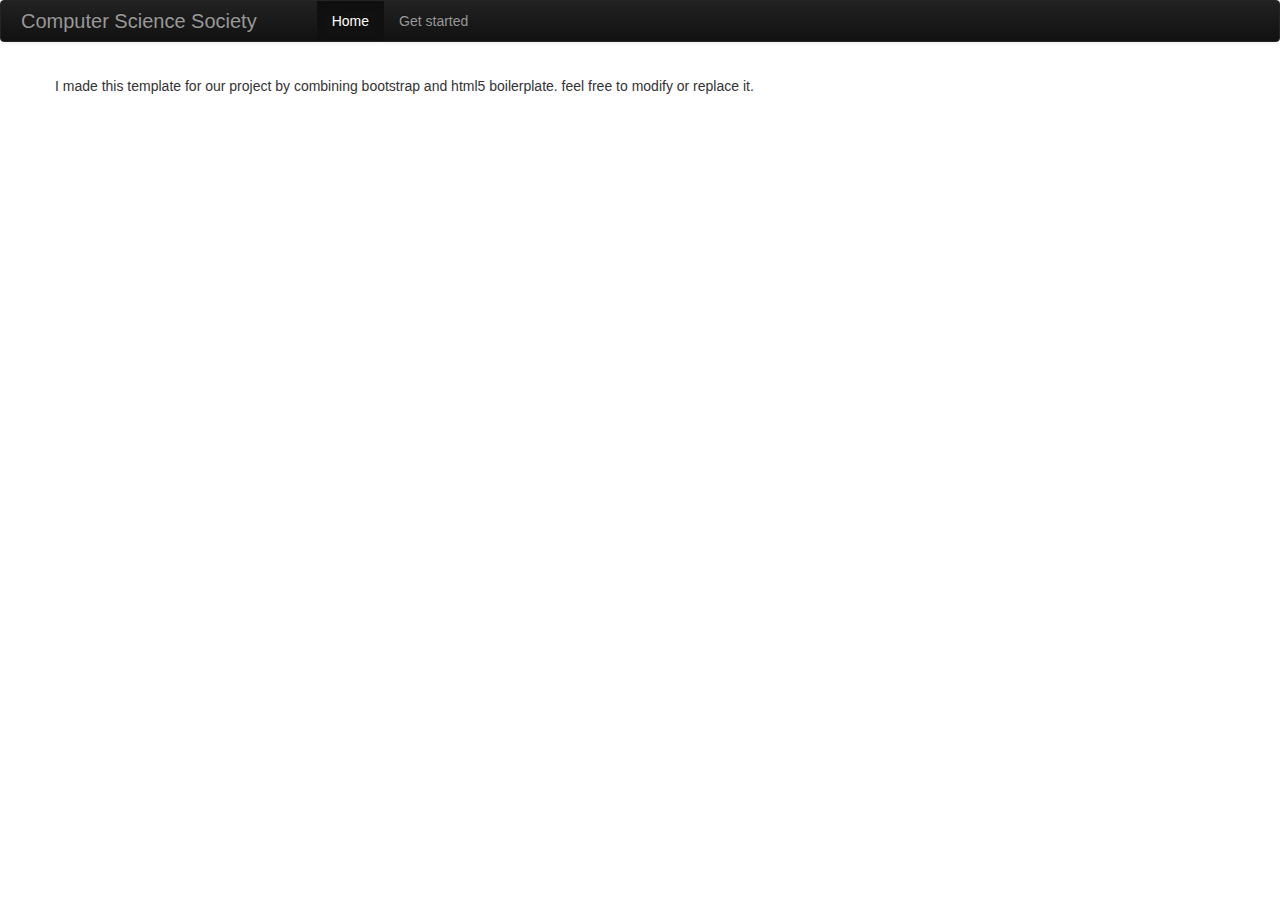
==== index.html @ edb0502d "Initial commit" ====
<!DOCTYPE html>
<!--[if lt IE 7]>      <html class="no-js lt-ie9 lt-ie8 lt-ie7"> <![endif]-->
<!--[if IE 7]>         <html class="no-js lt-ie9 lt-ie8"> <![endif]-->
<!--[if IE 8]>         <html class="no-js lt-ie9"> <![endif]-->
<!--[if gt IE 8]><!--> <html class="no-js"> <!--<![endif]-->
    <head>
        <meta charset="utf-8">
        <meta http-equiv="X-UA-Compatible" content="IE=edge,chrome=1">
        <title>Computer Science Society</title>
        <meta name="description" content="">
        <meta name="viewport" content="width=device-width">

		<!-- Le styles -->
		<link href="css/bootstrap/bootstrap.css" rel="stylesheet">
		<link href="css/bootstrap/bootstrap-responsive.css" rel="stylesheet">
		<link href="css/bootstrap/docs.css" rel="stylesheet">
		<link href="js/bootstrap/google-code-prettify/prettify.css" rel="stylesheet">

		<!-- Le HTML5 shim, for IE6-8 support of HTML5 elements -->
		<!--[if lt IE 9]>
		  <script src="assets/js/html5shiv.js"></script>
		<![endif]-->
    
        <!-- Place favicon.ico and apple-touch-icon.png in the root directory -->
		<link rel="apple-touch-icon-precomposed" sizes="144x144" href="ico/bootstrap/apple-touch-icon-144-precomposed.png">
		<link rel="apple-touch-icon-precomposed" sizes="114x114" href="ico/bootstrap/apple-touch-icon-114-precomposed.png">
		  <link rel="apple-touch-icon-precomposed" sizes="72x72" href="ico/bootstrap/apple-touch-icon-72-precomposed.png">
						<link rel="apple-touch-icon-precomposed" href="ico/bootstrap/apple-touch-icon-57-precomposed.png">
									   <link rel="shortcut icon" href="ico/bootstrap/favicon.png">

        <link rel="stylesheet" href="css/normalize.css">
        <link rel="stylesheet" href="css/main.css">
        <script src="js/vendor/modernizr-2.6.2.min.js"></script>
    </head>
    <body>
        <!--[if lt IE 7]>
            <p class="chromeframe">You are using an <strong>outdated</strong> browser. Please <a href="http://browsehappy.com/">upgrade your browser</a> or <a href="http://www.google.com/chromeframe/?redirect=true">activate Google Chrome Frame</a> to improve your experience.</p>
        <![endif]-->

        <!-- Add your site or application content here -->
        
        <!-- Navbar-->
		<div class="navbar navbar-inverse">
		  <div class="navbar-inner">
			<div class="container">
			  <button type="button" class="btn btn-navbar" data-toggle="collapse" data-target=".nav-collapse">
				<span class="icon-bar"></span>
				<span class="icon-bar"></span>
				<span class="icon-bar"></span>
			  </button>
			  <a class="brand" href="index.html">Computer Science Society</a>
			  <div class="nav-collapse collapse">
				<ul class="nav">
				  <li class="active">
					<a href="./index.html">Home</a>
				  </li>
				  <li class="">
					<a href="./getting-started.html">Get started</a>
				  </li>
				</ul>
			  </div>
			</div>
		  </div>
		</div>

		<!-- content -->
		<div class="container">
			<p>I made this template for our project by combining bootstrap and html5 boilerplate. feel free to modify or replace it.</p>
		</div>

        <!--script src="//ajax.googleapis.com/ajax/libs/jquery/1.9.1/jquery.min.js"></script>
        <script>window.jQuery || document.write('<script src="js/vendor/jquery-1.9.1.min.js"><\/script>')</script>
        <script src="js/plugins.js"></script>
        <script src="js/main.js"></script-->
    </body>
</html>
---- css/main.css ----
/*
 * HTML5 Boilerplate
 *
 * What follows is the result of much research on cross-browser styling.
 * Credit left inline and big thanks to Nicolas Gallagher, Jonathan Neal,
 * Kroc Camen, and the H5BP dev community and team.
 */

/* ==========================================================================
   Base styles: opinionated defaults
   ========================================================================== */

/*REPLACED BY BOOTSTRAP CSS -ALEX*/
/*
html,
button,
input,
select,
textarea {
    color: #222;
}

body {
    font-size: 1em;
    line-height: 1.4;
}
*/

/*
 * Remove text-shadow in selection highlight: h5bp.com/i
 * These selection rule sets have to be separate.
 * Customize the background color to match your design.
 */

::-moz-selection {
    background: #b3d4fc;
    text-shadow: none;
}

::selection {
    background: #b3d4fc;
    text-shadow: none;
}

/*
 * A better looking default horizontal rule
 */

hr {
    display: block;
    height: 1px;
    border: 0;
    border-top: 1px solid #ccc;
    margin: 1em 0;
    padding: 0;
}

/*
 * Remove the gap between images and the bottom of their containers: h5bp.com/i/440
 */

img {
    vertical-align: middle;
}

/*
 * Remove default fieldset styles.
 */

fieldset {
    border: 0;
    margin: 0;
    padding: 0;
}

/*
 * Allow only vertical resizing of textareas.
 */

textarea {
    resize: vertical;
}

/* ==========================================================================
   Chrome Frame prompt
   ========================================================================== */

.chromeframe {
    margin: 0.2em 0;
    background: #ccc;
    color: #000;
    padding: 0.2em 0;
}

/* ==========================================================================
   Author's custom styles
   ========================================================================== */

















/* ==========================================================================
   Helper classes
   ========================================================================== */

/*
 * Image replacement
 */

.ir {
    background-color: transparent;
    border: 0;
    overflow: hidden;
    /* IE 6/7 fallback */
    *text-indent: -9999px;
}

.ir:before {
    content: "";
    display: block;
    width: 0;
    height: 150%;
}

/*
 * Hide from both screenreaders and browsers: h5bp.com/u
 */

.hidden {
    display: none !important;
    visibility: hidden;
}

/*
 * Hide only visually, but have it available for screenreaders: h5bp.com/v
 */

.visuallyhidden {
    border: 0;
    clip: rect(0 0 0 0);
    height: 1px;
    margin: -1px;
    overflow: hidden;
    padding: 0;
    position: absolute;
    width: 1px;
}

/*
 * Extends the .visuallyhidden class to allow the element to be focusable
 * when navigated to via the keyboard: h5bp.com/p
 */

.visuallyhidden.focusable:active,
.visuallyhidden.focusable:focus {
    clip: auto;
    height: auto;
    margin: 0;
    overflow: visible;
    position: static;
    width: auto;
}

/*
 * Hide visually and from screenreaders, but maintain layout
 */

.invisible {
    visibility: hidden;
}

/*
 * Clearfix: contain floats
 *
 * For modern browsers
 * 1. The space content is one way to avoid an Opera bug when the
 *    `contenteditable` attribute is included anywhere else in the document.
 *    Otherwise it causes space to appear at the top and bottom of elements
 *    that receive the `clearfix` class.
 * 2. The use of `table` rather than `block` is only necessary if using
 *    `:before` to contain the top-margins of child elements.
 */

.clearfix:before,
.clearfix:after {
    content: " "; /* 1 */
    display: table; /* 2 */
}

.clearfix:after {
    clear: both;
}

/*
 * For IE 6/7 only
 * Include this rule to trigger hasLayout and contain floats.
 */

.clearfix {
    *zoom: 1;
}

/* ==========================================================================
   EXAMPLE Media Queries for Responsive Design.
   These examples override the primary ('mobile first') styles.
   Modify as content requires.
   ========================================================================== */

@media only screen and (min-width: 35em) {
    /* Style adjustments for viewports that meet the condition */
}

@media print,
       (-o-min-device-pixel-ratio: 5/4),
       (-webkit-min-device-pixel-ratio: 1.25),
       (min-resolution: 120dpi) {
    /* Style adjustments for high resolution devices */
}

/* ==========================================================================
   Print styles.
   Inlined to avoid required HTTP connection: h5bp.com/r
   ========================================================================== */

@media print {
    * {
        background: transparent !important;
        color: #000 !important; /* Black prints faster: h5bp.com/s */
        box-shadow: none !important;
        text-shadow: none !important;
    }

    a,
    a:visited {
        text-decoration: underline;
    }

    a[href]:after {
        content: " (" attr(href) ")";
    }

    abbr[title]:after {
        content: " (" attr(title) ")";
    }

    /*
     * Don't show links for images, or javascript/internal links
     */

    .ir a:after,
    a[href^="javascript:"]:after,
    a[href^="#"]:after {
        content: "";
    }

    pre,
    blockquote {
        border: 1px solid #999;
        page-break-inside: avoid;
    }

    thead {
        display: table-header-group; /* h5bp.com/t */
    }

    tr,
    img {
        page-break-inside: avoid;
    }

    img {
        max-width: 100% !important;
    }

    @page {
        margin: 0.5cm;
    }

    p,
    h2,
    h3 {
        orphans: 3;
        widows: 3;
    }

    h2,
    h3 {
        page-break-after: avoid;
    }
}
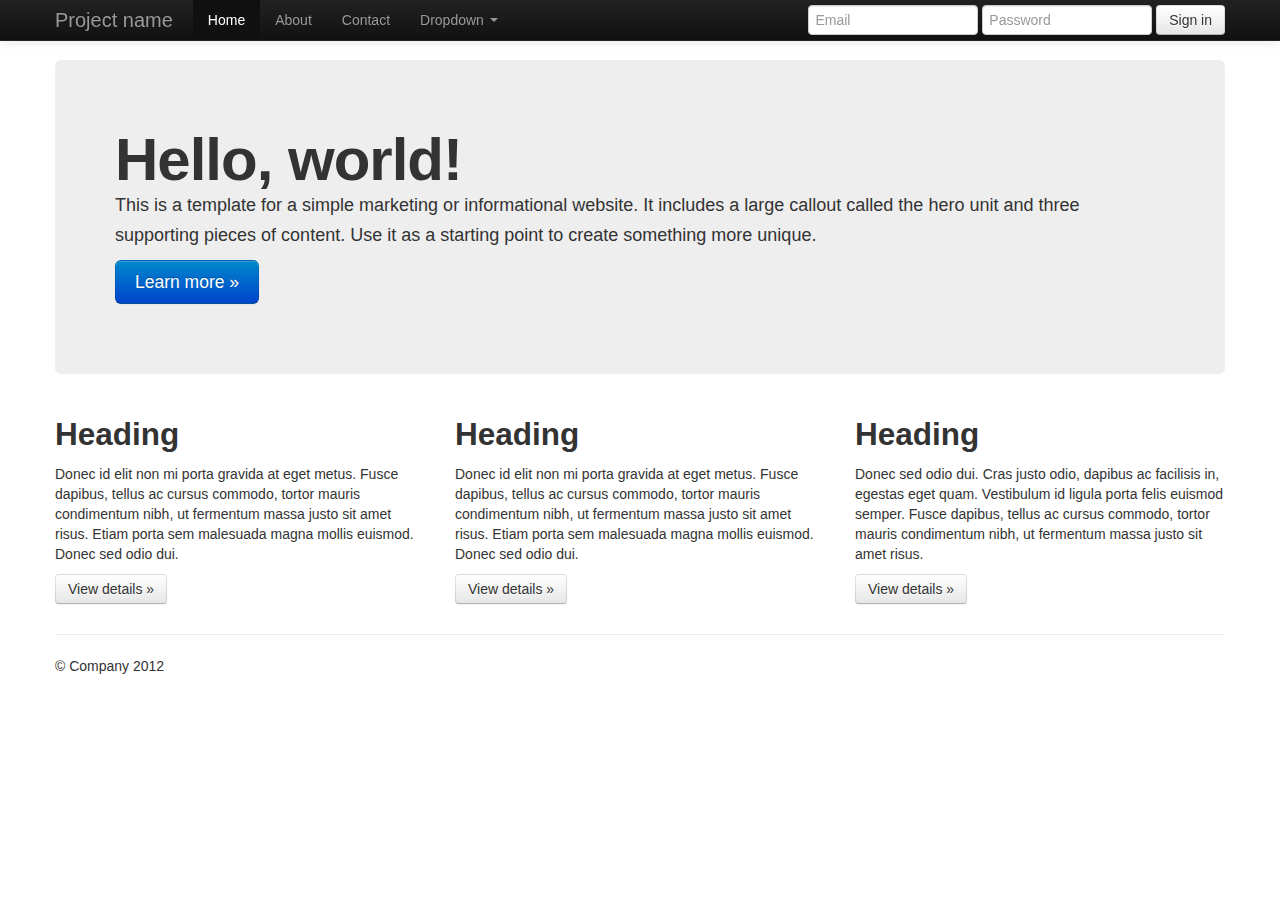
==== commit a7ea5229: "replace template" ====
--- a/index.html
+++ b/index.html
@@ -6,71 +6,108 @@
     <head>
         <meta charset="utf-8">
         <meta http-equiv="X-UA-Compatible" content="IE=edge,chrome=1">
-        <title>Computer Science Society</title>
+        <title></title>
         <meta name="description" content="">
         <meta name="viewport" content="width=device-width">
 
-		<!-- Le styles -->
-		<link href="css/bootstrap/bootstrap.css" rel="stylesheet">
-		<link href="css/bootstrap/bootstrap-responsive.css" rel="stylesheet">
-		<link href="css/bootstrap/docs.css" rel="stylesheet">
-		<link href="js/bootstrap/google-code-prettify/prettify.css" rel="stylesheet">
+        <link rel="stylesheet" href="css/bootstrap.min.css">
+        <style>
+            body {
+                padding-top: 60px;
+                padding-bottom: 40px;
+            }
+        </style>
+        <link rel="stylesheet" href="css/bootstrap-responsive.min.css">
+        <link rel="stylesheet" href="css/main.css">
 
-		<!-- Le HTML5 shim, for IE6-8 support of HTML5 elements -->
-		<!--[if lt IE 9]>
-		  <script src="assets/js/html5shiv.js"></script>
-		<![endif]-->
-    
-        <!-- Place favicon.ico and apple-touch-icon.png in the root directory -->
-		<link rel="apple-touch-icon-precomposed" sizes="144x144" href="ico/bootstrap/apple-touch-icon-144-precomposed.png">
-		<link rel="apple-touch-icon-precomposed" sizes="114x114" href="ico/bootstrap/apple-touch-icon-114-precomposed.png">
-		  <link rel="apple-touch-icon-precomposed" sizes="72x72" href="ico/bootstrap/apple-touch-icon-72-precomposed.png">
-						<link rel="apple-touch-icon-precomposed" href="ico/bootstrap/apple-touch-icon-57-precomposed.png">
-									   <link rel="shortcut icon" href="ico/bootstrap/favicon.png">
-
-        <link rel="stylesheet" href="css/normalize.css">
-        <link rel="stylesheet" href="css/main.css">
-        <script src="js/vendor/modernizr-2.6.2.min.js"></script>
+        <script src="js/vendor/modernizr-2.6.2-respond-1.1.0.min.js"></script>
     </head>
     <body>
         <!--[if lt IE 7]>
             <p class="chromeframe">You are using an <strong>outdated</strong> browser. Please <a href="http://browsehappy.com/">upgrade your browser</a> or <a href="http://www.google.com/chromeframe/?redirect=true">activate Google Chrome Frame</a> to improve your experience.</p>
         <![endif]-->
 
-        <!-- Add your site or application content here -->
-        
-        <!-- Navbar-->
-		<div class="navbar navbar-inverse">
-		  <div class="navbar-inner">
-			<div class="container">
-			  <button type="button" class="btn btn-navbar" data-toggle="collapse" data-target=".nav-collapse">
-				<span class="icon-bar"></span>
-				<span class="icon-bar"></span>
-				<span class="icon-bar"></span>
-			  </button>
-			  <a class="brand" href="index.html">Computer Science Society</a>
-			  <div class="nav-collapse collapse">
-				<ul class="nav">
-				  <li class="active">
-					<a href="./index.html">Home</a>
-				  </li>
-				  <li class="">
-					<a href="./getting-started.html">Get started</a>
-				  </li>
-				</ul>
-			  </div>
-			</div>
-		  </div>
-		</div>
+        <!-- This code is taken from http://twitter.github.com/bootstrap/examples/hero.html -->
 
-		<!-- content -->
-		<div class="container">
-			<p>I made this template for our project by combining bootstrap and html5 boilerplate. feel free to modify or replace it.</p>
-		</div>
+        <div class="navbar navbar-inverse navbar-fixed-top">
+            <div class="navbar-inner">
+                <div class="container">
+                    <a class="btn btn-navbar" data-toggle="collapse" data-target=".nav-collapse">
+                        <span class="icon-bar"></span>
+                        <span class="icon-bar"></span>
+                        <span class="icon-bar"></span>
+                    </a>
+                    <a class="brand" href="#">Project name</a>
+                    <div class="nav-collapse collapse">
+                        <ul class="nav">
+                            <li class="active"><a href="#">Home</a></li>
+                            <li><a href="#about">About</a></li>
+                            <li><a href="#contact">Contact</a></li>
+                            <li class="dropdown">
+                                <a href="#" class="dropdown-toggle" data-toggle="dropdown">Dropdown <b class="caret"></b></a>
+                                <ul class="dropdown-menu">
+                                    <li><a href="#">Action</a></li>
+                                    <li><a href="#">Another action</a></li>
+                                    <li><a href="#">Something else here</a></li>
+                                    <li class="divider"></li>
+                                    <li class="nav-header">Nav header</li>
+                                    <li><a href="#">Separated link</a></li>
+                                    <li><a href="#">One more separated link</a></li>
+                                </ul>
+                            </li>
+                        </ul>
+                        <form class="navbar-form pull-right">
+                            <input class="span2" type="text" placeholder="Email">
+                            <input class="span2" type="password" placeholder="Password">
+                            <button type="submit" class="btn">Sign in</button>
+                        </form>
+                    </div><!--/.nav-collapse -->
+                </div>
+            </div>
+        </div>
 
-        <!--script src="//ajax.googleapis.com/ajax/libs/jquery/1.9.1/jquery.min.js"></script>
+        <div class="container">
+
+            <!-- Main hero unit for a primary marketing message or call to action -->
+            <div class="hero-unit">
+                <h1>Hello, world!</h1>
+                <p>This is a template for a simple marketing or informational website. It includes a large callout called the hero unit and three supporting pieces of content. Use it as a starting point to create something more unique.</p>
+                <p><a class="btn btn-primary btn-large">Learn more &raquo;</a></p>
+            </div>
+
+            <!-- Example row of columns -->
+            <div class="row">
+                <div class="span4">
+                    <h2>Heading</h2>
+                    <p>Donec id elit non mi porta gravida at eget metus. Fusce dapibus, tellus ac cursus commodo, tortor mauris condimentum nibh, ut fermentum massa justo sit amet risus. Etiam porta sem malesuada magna mollis euismod. Donec sed odio dui. </p>
+                    <p><a class="btn" href="#">View details &raquo;</a></p>
+                </div>
+                <div class="span4">
+                    <h2>Heading</h2>
+                    <p>Donec id elit non mi porta gravida at eget metus. Fusce dapibus, tellus ac cursus commodo, tortor mauris condimentum nibh, ut fermentum massa justo sit amet risus. Etiam porta sem malesuada magna mollis euismod. Donec sed odio dui. </p>
+                    <p><a class="btn" href="#">View details &raquo;</a></p>
+               </div>
+                <div class="span4">
+                    <h2>Heading</h2>
+                    <p>Donec sed odio dui. Cras justo odio, dapibus ac facilisis in, egestas eget quam. Vestibulum id ligula porta felis euismod semper. Fusce dapibus, tellus ac cursus commodo, tortor mauris condimentum nibh, ut fermentum massa justo sit amet risus.</p>
+                    <p><a class="btn" href="#">View details &raquo;</a></p>
+                </div>
+            </div>
+
+            <hr>
+
+            <footer>
+                <p>&copy; Company 2012</p>
+            </footer>
+
+        </div> <!-- /container -->
+
+        <script src="//ajax.googleapis.com/ajax/libs/jquery/1.9.1/jquery.min.js"></script>
         <script>window.jQuery || document.write('<script src="js/vendor/jquery-1.9.1.min.js"><\/script>')</script>
+
+        <script src="js/vendor/bootstrap.min.js"></script>
+
         <script src="js/plugins.js"></script>
-        <script src="js/main.js"></script-->
+        <script src="js/main.js"></script>
     </body>
 </html>
--- a/css/main.css
+++ b/css/main.css
@@ -1,96 +1,4 @@
-/*
- * HTML5 Boilerplate
- *
- * What follows is the result of much research on cross-browser styling.
- * Credit left inline and big thanks to Nicolas Gallagher, Jonathan Neal,
- * Kroc Camen, and the H5BP dev community and team.
- */
 
-/* ==========================================================================
-   Base styles: opinionated defaults
-   ========================================================================== */
-
-/*REPLACED BY BOOTSTRAP CSS -ALEX*/
-/*
-html,
-button,
-input,
-select,
-textarea {
-    color: #222;
-}
-
-body {
-    font-size: 1em;
-    line-height: 1.4;
-}
-*/
-
-/*
- * Remove text-shadow in selection highlight: h5bp.com/i
- * These selection rule sets have to be separate.
- * Customize the background color to match your design.
- */
-
-::-moz-selection {
-    background: #b3d4fc;
-    text-shadow: none;
-}
-
-::selection {
-    background: #b3d4fc;
-    text-shadow: none;
-}
-
-/*
- * A better looking default horizontal rule
- */
-
-hr {
-    display: block;
-    height: 1px;
-    border: 0;
-    border-top: 1px solid #ccc;
-    margin: 1em 0;
-    padding: 0;
-}
-
-/*
- * Remove the gap between images and the bottom of their containers: h5bp.com/i/440
- */
-
-img {
-    vertical-align: middle;
-}
-
-/*
- * Remove default fieldset styles.
- */
-
-fieldset {
-    border: 0;
-    margin: 0;
-    padding: 0;
-}
-
-/*
- * Allow only vertical resizing of textareas.
- */
-
-textarea {
-    resize: vertical;
-}
-
-/* ==========================================================================
-   Chrome Frame prompt
-   ========================================================================== */
-
-.chromeframe {
-    margin: 0.2em 0;
-    background: #ccc;
-    color: #000;
-    padding: 0.2em 0;
-}
 
 /* ==========================================================================
    Author's custom styles
@@ -112,192 +20,3 @@
 
 
 
-/* ==========================================================================
-   Helper classes
-   ========================================================================== */
-
-/*
- * Image replacement
- */
-
-.ir {
-    background-color: transparent;
-    border: 0;
-    overflow: hidden;
-    /* IE 6/7 fallback */
-    *text-indent: -9999px;
-}
-
-.ir:before {
-    content: "";
-    display: block;
-    width: 0;
-    height: 150%;
-}
-
-/*
- * Hide from both screenreaders and browsers: h5bp.com/u
- */
-
-.hidden {
-    display: none !important;
-    visibility: hidden;
-}
-
-/*
- * Hide only visually, but have it available for screenreaders: h5bp.com/v
- */
-
-.visuallyhidden {
-    border: 0;
-    clip: rect(0 0 0 0);
-    height: 1px;
-    margin: -1px;
-    overflow: hidden;
-    padding: 0;
-    position: absolute;
-    width: 1px;
-}
-
-/*
- * Extends the .visuallyhidden class to allow the element to be focusable
- * when navigated to via the keyboard: h5bp.com/p
- */
-
-.visuallyhidden.focusable:active,
-.visuallyhidden.focusable:focus {
-    clip: auto;
-    height: auto;
-    margin: 0;
-    overflow: visible;
-    position: static;
-    width: auto;
-}
-
-/*
- * Hide visually and from screenreaders, but maintain layout
- */
-
-.invisible {
-    visibility: hidden;
-}
-
-/*
- * Clearfix: contain floats
- *
- * For modern browsers
- * 1. The space content is one way to avoid an Opera bug when the
- *    `contenteditable` attribute is included anywhere else in the document.
- *    Otherwise it causes space to appear at the top and bottom of elements
- *    that receive the `clearfix` class.
- * 2. The use of `table` rather than `block` is only necessary if using
- *    `:before` to contain the top-margins of child elements.
- */
-
-.clearfix:before,
-.clearfix:after {
-    content: " "; /* 1 */
-    display: table; /* 2 */
-}
-
-.clearfix:after {
-    clear: both;
-}
-
-/*
- * For IE 6/7 only
- * Include this rule to trigger hasLayout and contain floats.
- */
-
-.clearfix {
-    *zoom: 1;
-}
-
-/* ==========================================================================
-   EXAMPLE Media Queries for Responsive Design.
-   These examples override the primary ('mobile first') styles.
-   Modify as content requires.
-   ========================================================================== */
-
-@media only screen and (min-width: 35em) {
-    /* Style adjustments for viewports that meet the condition */
-}
-
-@media print,
-       (-o-min-device-pixel-ratio: 5/4),
-       (-webkit-min-device-pixel-ratio: 1.25),
-       (min-resolution: 120dpi) {
-    /* Style adjustments for high resolution devices */
-}
-
-/* ==========================================================================
-   Print styles.
-   Inlined to avoid required HTTP connection: h5bp.com/r
-   ========================================================================== */
-
-@media print {
-    * {
-        background: transparent !important;
-        color: #000 !important; /* Black prints faster: h5bp.com/s */
-        box-shadow: none !important;
-        text-shadow: none !important;
-    }
-
-    a,
-    a:visited {
-        text-decoration: underline;
-    }
-
-    a[href]:after {
-        content: " (" attr(href) ")";
-    }
-
-    abbr[title]:after {
-        content: " (" attr(title) ")";
-    }
-
-    /*
-     * Don't show links for images, or javascript/internal links
-     */
-
-    .ir a:after,
-    a[href^="javascript:"]:after,
-    a[href^="#"]:after {
-        content: "";
-    }
-
-    pre,
-    blockquote {
-        border: 1px solid #999;
-        page-break-inside: avoid;
-    }
-
-    thead {
-        display: table-header-group; /* h5bp.com/t */
-    }
-
-    tr,
-    img {
-        page-break-inside: avoid;
-    }
-
-    img {
-        max-width: 100% !important;
-    }
-
-    @page {
-        margin: 0.5cm;
-    }
-
-    p,
-    h2,
-    h3 {
-        orphans: 3;
-        widows: 3;
-    }
-
-    h2,
-    h3 {
-        page-break-after: avoid;
-    }
-}
